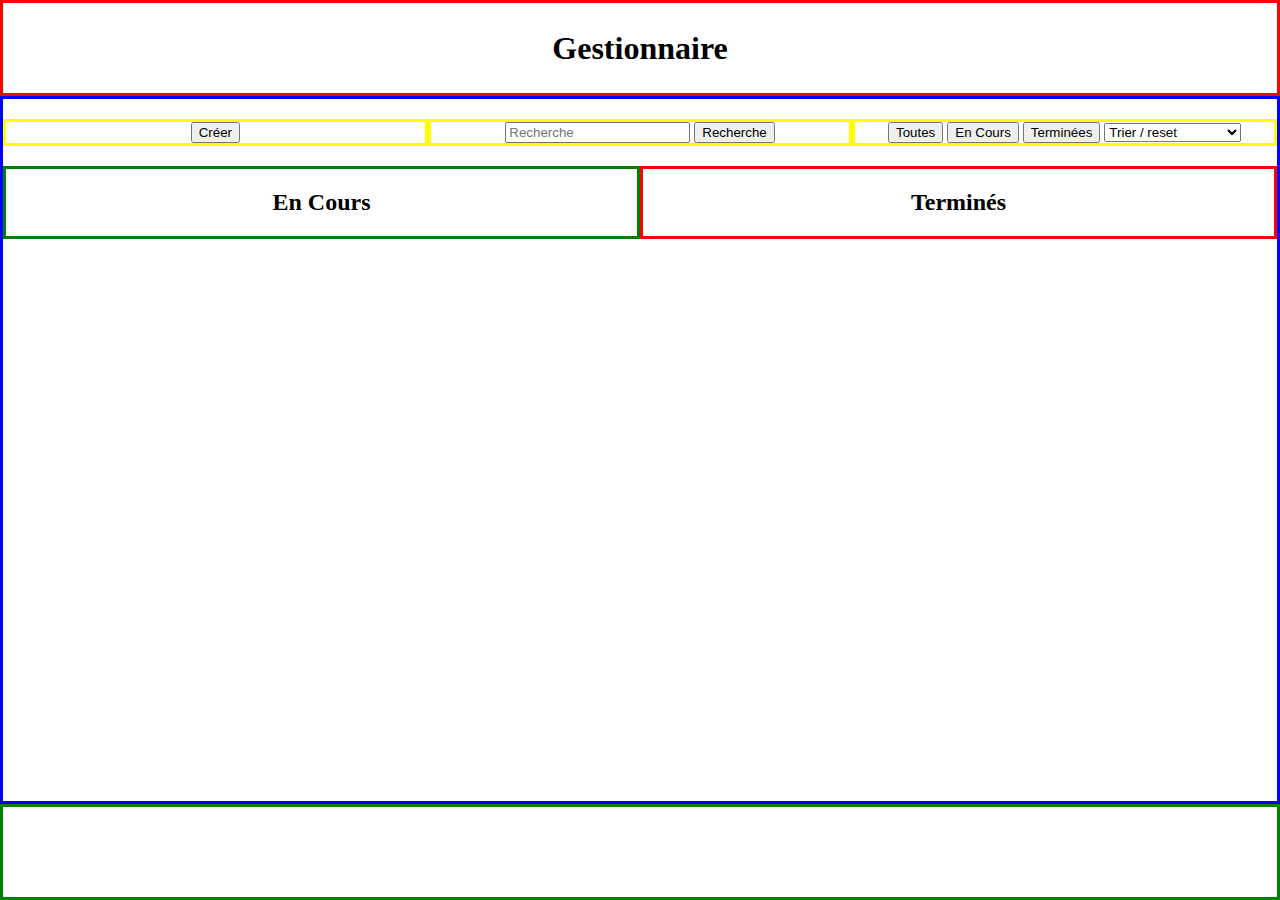
==== Frontend/index.html @ 1c4cedc6 "add methode for modified task" ====
<!DOCTYPE html>
<html lang="fr">
  <head>
    <meta charset="UTF-8" />
    <title>Gestionnaire</title>
    <meta name="viewport" content="width=device-width, initial-scale=1.0" />
    <link rel="stylesheet" href="./assets/style.css" />
    <script src="./js/main.js" type="module"></script>
  </head>
  <body>
    <header>
      <h1>Gestionnaire</h1>
    </header>
    <main>
      <div class="row">
        <section class="searchAndCreateSection">
          <div class="taskCreationButton">
            <button id="createTaskButton">Créer</button>
          </div>
          <div id="openModalCreateTask" class="modalCreateTask">
            <div class="contentModalCreateTask">
                <h2>Ajout de Tâches</h2>
                <form id="taskForm">
                  <select name="priorityTaskTag">
                    <option value="Basse">Basse</option>
                    <option value="Moyenne">Moyenne</option>
                    <option value="Elevée">Elevée</option>
                  </select>
                  <br>
                  <input type="text" name="titleTask" placeholder="Titre" required />
                  <br>
                  <textarea type="text" name="descriptionTask" rows="5" cols="33" maxlength="255" placeholder="Description"></textarea>
                  <br>
                  <input type="date" name="timeTask" required />
                  <br>
                  <select name="stateTask">
                    <option value="inProgress">En Cours</option>
                    <option value="finish">Terminé</option>
                  </select>
                  <div id="btnSubmit"></div>
                </form>
            </div>
          </div>
          <div class="searchBar">
            <input type="search" name="" id="searchTitle" placeholder="Recherche" />
            <button id="searchBar">Recherche</button>
          </div>
          <div class="filterButton">
            <button id="filterAllTask">Toutes</button>
            <button id="filterInPorgressTask">En Cours</button>
            <button id="filterCompletedTask">Terminées</button>
            <select id="filterPriorityTask">
              <option value="sort">Trier / reset</option>
              <option value="shorter">Date court</option>
              <option value="longest">Date longue</option>
              <option value="low">Croissant priorité</option>
              <option value="top">Décroissant priorité</option>
              <option value="lowPriority">Priorité basse</option>
              <option value="mediumPriority">Priorité moyenne</option>
              <option value="higtPriority">Priorité élevée</option>
            </select>
          </div>
        </section>
        <section id="progressionBar" class="ProgressionBarSection"></section>
        <section class="containerInProgressAndCompleted">
          <div class="inProgressSection">
            <h2>En Cours</h2>
            <div id="cardInTask"></div>
          </div>
          <div class="completedSection">
            <h2>Terminés</h2>
            <div id="cardCompleted"></div>
          </div>
        </section>
      </div>
    </main>
    <footer></footer>
  </body>
</html>
---- Frontend/assets/style.css ----
body {
  margin: 0;
  padding: 0;
  left: 0;
  right: 0;
  min-height: 100%;
}
header {
  border: solid 3px red;
  height: 10vh;
  top: 0;
  position: relative;
  display: flex;
  justify-content: center;
  align-items: center;
}
h1 {
  margin: 0;
}
main {
  border: solid 3px blue;
  min-height: 78vh;
}
.row {
  text-align: center;
}
.searchAndCreateSection {
  display: flex;
  margin: 20px 0 20px 0;
}
.taskCreationButton {
  flex: 1;
  border: solid 3px yellow;
}
.modalCreateTask {
  display: none;
	position: fixed;
	z-index: 1;
	padding-top: 2%;
	left: 0;
	top: 0;
	width: 100%;
	height: 100%;
	overflow: auto;
	background-color: rgb(0, 0, 0);
	background-color: rgba(0, 0, 0, 0.4);
}
.contentModalCreateTask {
  position: relative;
	background-color: #FFFFFF;
	margin: auto;
	padding: 30px;
	border-radius: 7px;
	width: 630px;
	height: auto;
	box-shadow: 0 4px 8px 0 rgba(0, 0, 0, 0.2), 0 6px 20px 0 rgba(0, 0, 0, 0.19);
	-webkit-animation-name: animatetop;
	-webkit-animation-duration: 0.8s;
	animation-name: animatetop;
	animation-duration: 0.8s
}
@-webkit-keyframes animatetop {
	from {
		top: -300px;
		opacity: 0
	}
	to {
		top: 0;
		opacity: 1
	}
}
@keyframes animatetop {
	from {
		top: -300px;
		opacity: 0
	}

	to {
		top: 0;
		opacity: 1
	}
}
.searchBar {
  flex: 1;
  border: solid 3px yellow;
}
.filterButton {
  flex: 1;
  border: solid 3px yellow;
}
.ProgressionBarSection {
  margin: 20px;
}
progress {
  height: 30px;
  width: 200px;
}
.containerInProgressAndCompleted {
  display: flex;
}
.inProgressSection {
  border: solid 3px green;
  flex: 1;
}
.cardTask {
  border: solid 1px gray;
  border-radius: 10px;
  width: 30vh;
  text-align: left;
  margin: auto;
  margin-bottom: 20px;
}
.tagsCard {
  text-align: left;
  flex: 1;
}
.modificationCard {
  display: flex;
  text-align: right;
  flex: 1;
}
.titleCard {
  text-align: center;
}
.descriptionCard {
  border: solid 1px gray;
  border-radius: 5px;
  padding: 10px;
}
.tagAndModificationCard {
  display: flex;
  padding: 10px;
}
.dueDataCard {
  text-align: center;
}
.completedSection {
  border: solid 3px red;
  flex: 1;
}
.cardCompleted {
  border: solid 1px black;
  border-radius: 15px;
  width: 40vh;
  text-align: left;
  margin: auto;
  padding: 10px;
}
footer {
  border: solid 3px green;
  height: 10vh;
  bottom: 0;
  position: relative;
}
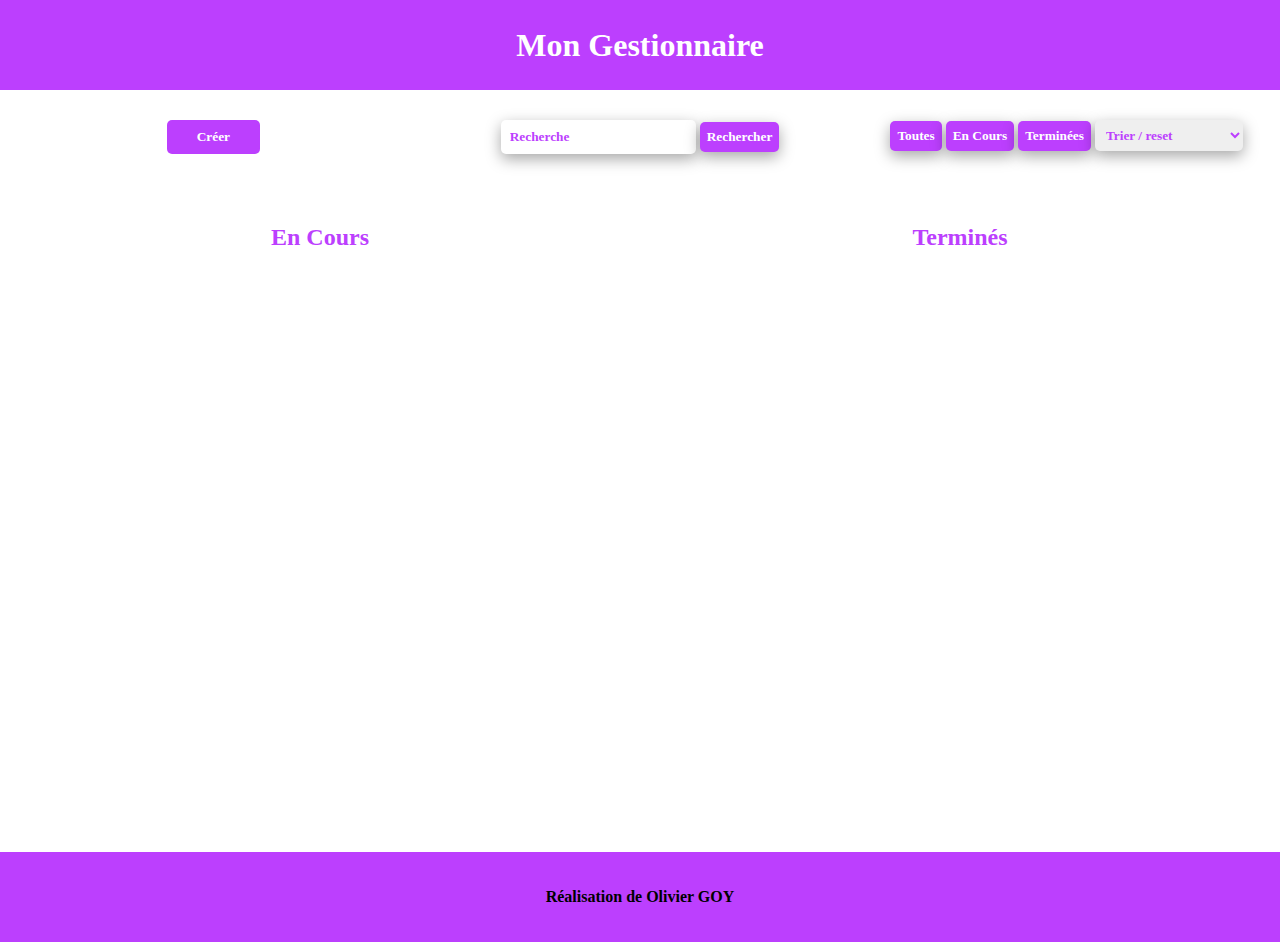
==== commit 1396d2df: "add style for page" ====
--- a/Frontend/index.html
+++ b/Frontend/index.html
@@ -1,39 +1,40 @@
 <!DOCTYPE html>
 <html lang="fr">
   <head>
-    <meta charset="UTF-8" />
-    <title>Gestionnaire</title>
-    <meta name="viewport" content="width=device-width, initial-scale=1.0" />
-    <link rel="stylesheet" href="./assets/style.css" />
+    <meta charset="UTF-8">
+    <title>Mon Gestionnaire</title>
+    <meta name="viewport" content="width=device-width, initial-scale=1.0">
+    <link rel="stylesheet" href="./assets/style.css">
     <script src="./js/main.js" type="module"></script>
   </head>
   <body>
     <header>
-      <h1>Gestionnaire</h1>
+      <h1>Mon Gestionnaire</h1>
     </header>
-    <main>
-      <div class="row">
+    <main class="row">
         <section class="searchAndCreateSection">
           <div class="taskCreationButton">
-            <button id="createTaskButton">Créer</button>
+            <button class="btnCreateTask" id="createTaskButton">Créer</button>
           </div>
           <div id="openModalCreateTask" class="modalCreateTask">
             <div class="contentModalCreateTask">
-                <h2>Ajout de Tâches</h2>
-                <form id="taskForm">
-                  <select name="priorityTaskTag">
+                <h2>Ajoutez une Tâches</h2>
+                <form class="formModal" id="taskForm">
+                  <select class="selectPriorityTask" name="priorityTaskTag">
+                    <option value="">Priorité</option>
                     <option value="Basse">Basse</option>
                     <option value="Moyenne">Moyenne</option>
                     <option value="Elevée">Elevée</option>
                   </select>
                   <br>
-                  <input type="text" name="titleTask" placeholder="Titre" required />
+                  <input type="text" name="titleTask" placeholder="Titre" required>
                   <br>
-                  <textarea type="text" name="descriptionTask" rows="5" cols="33" maxlength="255" placeholder="Description"></textarea>
+                  <textarea name="descriptionTask" rows="5" cols="33" maxlength="255" placeholder="Description"></textarea>
                   <br>
-                  <input type="date" name="timeTask" required />
+                  <input type="date" name="timeTask" required>
                   <br>
                   <select name="stateTask">
+                    <option value="">Progression</option>
                     <option value="inProgress">En Cours</option>
                     <option value="finish">Terminé</option>
                   </select>
@@ -42,14 +43,14 @@
             </div>
           </div>
           <div class="searchBar">
-            <input type="search" name="" id="searchTitle" placeholder="Recherche" />
-            <button id="searchBar">Recherche</button>
+            <input class="inputSearchBar" type="search" id="searchTitle" placeholder="Recherche">
+            <button class="btnSearchBar" id="searchBar">Rechercher</button>
           </div>
           <div class="filterButton">
-            <button id="filterAllTask">Toutes</button>
-            <button id="filterInPorgressTask">En Cours</button>
-            <button id="filterCompletedTask">Terminées</button>
-            <select id="filterPriorityTask">
+            <button class="btnFilterAll" id="filterAllTask">Toutes</button>
+            <button class="btnFilterProgress" id="filterInPorgressTask">En Cours</button>
+            <button class="btnFilterCompleted" id="filterCompletedTask">Terminées</button>
+            <select class="selectFilterPriority" id="filterPriorityTask">
               <option value="sort">Trier / reset</option>
               <option value="shorter">Date court</option>
               <option value="longest">Date longue</option>
@@ -72,8 +73,9 @@
             <div id="cardCompleted"></div>
           </div>
         </section>
-      </div>
     </main>
-    <footer></footer>
+    <footer>
+      <p>Réalisation de Olivier GOY</p>
+    </footer>
   </body>
 </html>
--- a/Frontend/assets/style.css
+++ b/Frontend/assets/style.css
@@ -1,12 +1,22 @@
 body {
+  font-family: cursive;
   margin: 0;
   padding: 0;
   left: 0;
   right: 0;
   min-height: 100%;
+  font-weight: bold;
+}
+button {
+  font-family: cursive;
+  font-weight: bold;
+  border-radius: 5px;
+  border: none;
+  padding: 7px;
+  color: white;
 }
 header {
-  border: solid 3px red;
+  background-color: #bc3ffe;
   height: 10vh;
   top: 0;
   position: relative;
@@ -16,13 +26,40 @@
 }
 h1 {
   margin: 0;
-}
-main {
-  border: solid 3px blue;
+  color: white;
+}
+.row {
   min-height: 78vh;
-}
-.row {
-  text-align: center;
+  text-align: center;
+  margin-top: 30px; 
+}
+input {  
+  border: none;
+  box-shadow: rgba(0, 0, 0, 0.35) 0px 5px 15px;
+  padding: 9px;
+  border-radius: 5px;
+  font-family: cursive;
+  font-weight: bold;
+  color: #bc3ffe;
+}
+textarea {
+  border: none;
+  box-shadow: rgba(0, 0, 0, 0.35) 0px 5px 15px;
+  padding: 9px;
+  font-family: cursive;
+  font-weight: bold;
+  border-radius: 5px;
+  color: #bc3ffe;
+}
+::placeholder {
+  font-family: cursive;
+  font-weight: bold;
+  color: #bc3ffe;
+}
+.btnCreateTask {
+  background-color: #bc3ffe;
+  padding: 9px 30px;
+  cursor: pointer;
 }
 .searchAndCreateSection {
   display: flex;
@@ -30,7 +67,6 @@
 }
 .taskCreationButton {
   flex: 1;
-  border: solid 3px yellow;
 }
 .modalCreateTask {
   display: none;
@@ -59,6 +95,9 @@
 	animation-name: animatetop;
 	animation-duration: 0.8s
 }
+.contentModalCreateTask > h2 {
+  color: #bc3ffe;
+}
 @-webkit-keyframes animatetop {
 	from {
 		top: -300px;
@@ -80,75 +119,148 @@
 		opacity: 1
 	}
 }
+.formModal > h2 {
+ margin-bottom: 20px;
+ width: 90%;
+}
+.formModal > input {
+  margin-bottom: 20px;
+  width: 87%;
+}
+.formModal > textarea {
+  margin-bottom: 20px;
+  width: 87%;
+}
+.formModal > select {
+  border: none;
+  box-shadow: rgba(0, 0, 0, 0.35) 0px 5px 15px;
+  padding: 9px;
+  border-radius: 5px;
+  color: #bc3ffe;
+  font-family: cursive;
+  font-weight: bold;
+  cursor: pointer;
+  margin-bottom: 20px;
+  width: 90%;
+}
 .searchBar {
   flex: 1;
-  border: solid 3px yellow;
+}
+.btnSearchBar, .btnFilterAll, .btnFilterProgress, .btnFilterCompleted {
+  background-color: #bc3ffe;
+  box-shadow: rgba(0, 0, 0, 0.35) 0px 5px 15px;
+  cursor: pointer;
 }
 .filterButton {
   flex: 1;
-  border: solid 3px yellow;
+}
+.selectFilterPriority {
+  border: none;
+  border-radius: 5px;
+  padding: 7px;
+  box-shadow: rgba(0, 0, 0, 0.35) 0px 5px 15px;
+  color: #bc3ffe;
+  font-family: cursive;
+  font-weight: bold;
+  cursor: pointer;
 }
 .ProgressionBarSection {
-  margin: 20px;
+  margin: 50px 0 40px 0;
+  color: #bc3ffe;
 }
 progress {
-  height: 30px;
-  width: 200px;
+  height: 20px;
+  width: 300px;
+  border-radius: 10px;
+  overflow: hidden;
+  appearance: none;
+  box-shadow: rgba(0, 0, 0, 0.35) 0px 5px 15px;
+}
+progress::-webkit-progress-bar {
+  background-color: white;
+  border-radius: 10px;
+}
+progress::-webkit-progress-value {
+  background-color: #bc3ffe;
+  border-radius: 10px;
+}
+progress::-moz-progress-bar {
+    background-color: #4caf50;
+    border-radius: 10px;
 }
 .containerInProgressAndCompleted {
   display: flex;
 }
 .inProgressSection {
-  border: solid 3px green;
-  flex: 1;
+  flex: 1;
+}
+.inProgressSection > h2 {
+  color: #bc3ffe;
 }
 .cardTask {
-  border: solid 1px gray;
-  border-radius: 10px;
-  width: 30vh;
-  text-align: left;
-  margin: auto;
-  margin-bottom: 20px;
-}
-.tagsCard {
-  text-align: left;
-  flex: 1;
-}
-.modificationCard {
-  display: flex;
-  text-align: right;
-  flex: 1;
-}
-.titleCard {
-  text-align: center;
-}
-.descriptionCard {
-  border: solid 1px gray;
-  border-radius: 5px;
-  padding: 10px;
-}
-.tagAndModificationCard {
-  display: flex;
-  padding: 10px;
-}
-.dueDataCard {
-  text-align: center;
-}
-.completedSection {
-  border: solid 3px red;
-  flex: 1;
-}
-.cardCompleted {
-  border: solid 1px black;
-  border-radius: 15px;
+  box-shadow: rgba(0, 0, 0, 0.35) 0px 5px 15px;
+  border-radius: 10px;
   width: 40vh;
   text-align: left;
   margin: auto;
+  margin-bottom: 20px;
+}
+.tagCard {
+  border-radius: 7px 7px 0 0;
+  display: flex;
   padding: 10px;
 }
+.tagsCard {
+  text-align: left;
+  flex: 1;
+}
+.titleCard {
+  text-align: center;
+  color: #bc3ffe;
+}
+.descriptionCard {
+  border: solid 2px #dcdcdc;
+  border-right: none;
+  border-left: none;
+  padding: 10px;
+}
+.dueDataCard {
+  text-align: center;
+}
+.modificatedAndDeletedTask {
+  text-align: center;
+  padding: 20px 0;
+  border-top: solid 2px #dcdcdc;
+}
+.modifiedTask {
+  margin-right: 10px;
+  background: #bc3ffe;
+  cursor: pointer;
+}
+.deletedTask{
+  margin-left: 10px;
+  background: #ff3939 ;
+  cursor: pointer;
+}
+.completedSection {
+  flex: 1;
+}
+.completedSection > h2 {
+  color: #bc3ffe;
+}
+.submitForm{
+  background-color: #bc3ffe;
+  cursor: pointer;
+  width: 90%;
+  padding: 20px;
+}
 footer {
-  border: solid 3px green;
+  background-color: #bc3ffe;
   height: 10vh;
   bottom: 0;
+  margin-top: 30px;
   position: relative;
-}
+  display: flex;
+  justify-content: center;
+  align-items: center;
+}
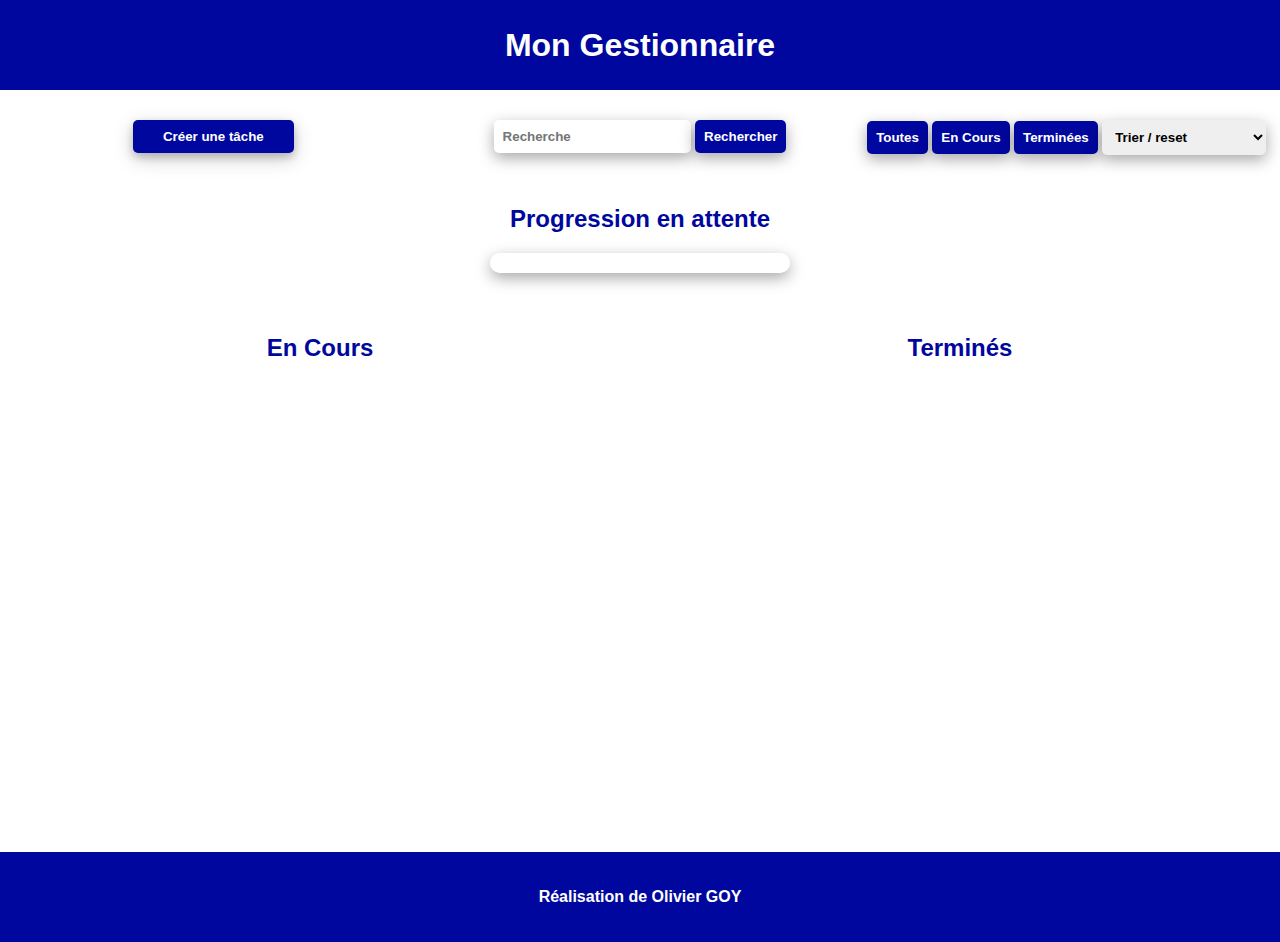
==== commit e5618614: "fixe bug research and filter tasks" ====
--- a/Frontend/index.html
+++ b/Frontend/index.html
@@ -14,7 +14,7 @@
     <main class="row">
         <section class="searchAndCreateSection">
           <div class="taskCreationButton">
-            <button class="btnCreateTask" id="createTaskButton">Créer</button>
+            <button class="btnCreateTask" id="createTaskButton">Créer une tâche</button>
           </div>
           <div id="openModalCreateTask" class="modalCreateTask">
             <div class="contentModalCreateTask">
--- a/Frontend/assets/style.css
+++ b/Frontend/assets/style.css
@@ -1,5 +1,5 @@
 body {
-  font-family: cursive;
+  font-family: Arial;
   margin: 0;
   padding: 0;
   left: 0;
@@ -8,15 +8,15 @@
   font-weight: bold;
 }
 button {
-  font-family: cursive;
-  font-weight: bold;
-  border-radius: 5px;
-  border: none;
-  padding: 7px;
+  font-family: Arial;
+  font-weight: bold;
+  border-radius: 5px;
+  border: none;
+  padding: 9px;
   color: white;
 }
 header {
-  background-color: #bc3ffe;
+  background-color: #00079e;
   height: 10vh;
   top: 0;
   position: relative;
@@ -38,28 +38,26 @@
   box-shadow: rgba(0, 0, 0, 0.35) 0px 5px 15px;
   padding: 9px;
   border-radius: 5px;
-  font-family: cursive;
-  font-weight: bold;
-  color: #bc3ffe;
+  font-family: Arial;
+  font-weight: bold;
 }
 textarea {
   border: none;
   box-shadow: rgba(0, 0, 0, 0.35) 0px 5px 15px;
   padding: 9px;
-  font-family: cursive;
-  font-weight: bold;
-  border-radius: 5px;
-  color: #bc3ffe;
+  font-family: Arial;
+  font-weight: bold;
+  border-radius: 5px;
 }
 ::placeholder {
-  font-family: cursive;
-  font-weight: bold;
-  color: #bc3ffe;
+  font-family: Arial;
+  font-weight: bold;
 }
 .btnCreateTask {
-  background-color: #bc3ffe;
+  background-color: #00079e;
   padding: 9px 30px;
   cursor: pointer;
+  box-shadow: 0 4px 8px 0 rgba(0, 0, 0, 0.2), 0 6px 20px 0 rgba(0, 0, 0, 0.19);
 }
 .searchAndCreateSection {
   display: flex;
@@ -96,7 +94,7 @@
 	animation-duration: 0.8s
 }
 .contentModalCreateTask > h2 {
-  color: #bc3ffe;
+  color: #00079e;
 }
 @-webkit-keyframes animatetop {
 	from {
@@ -136,8 +134,7 @@
   box-shadow: rgba(0, 0, 0, 0.35) 0px 5px 15px;
   padding: 9px;
   border-radius: 5px;
-  color: #bc3ffe;
-  font-family: cursive;
+  font-family: Arial;
   font-weight: bold;
   cursor: pointer;
   margin-bottom: 20px;
@@ -147,7 +144,7 @@
   flex: 1;
 }
 .btnSearchBar, .btnFilterAll, .btnFilterProgress, .btnFilterCompleted {
-  background-color: #bc3ffe;
+  background-color: #00079e;
   box-shadow: rgba(0, 0, 0, 0.35) 0px 5px 15px;
   cursor: pointer;
 }
@@ -157,16 +154,15 @@
 .selectFilterPriority {
   border: none;
   border-radius: 5px;
-  padding: 7px;
-  box-shadow: rgba(0, 0, 0, 0.35) 0px 5px 15px;
-  color: #bc3ffe;
-  font-family: cursive;
+  padding: 9px;
+  box-shadow: rgba(0, 0, 0, 0.35) 0px 5px 15px;
+  font-family: Arial;
   font-weight: bold;
   cursor: pointer;
 }
 .ProgressionBarSection {
   margin: 50px 0 40px 0;
-  color: #bc3ffe;
+  color: #00079e;
 }
 progress {
   height: 20px;
@@ -181,11 +177,11 @@
   border-radius: 10px;
 }
 progress::-webkit-progress-value {
-  background-color: #bc3ffe;
+  background-color: #00079e;
   border-radius: 10px;
 }
 progress::-moz-progress-bar {
-    background-color: #4caf50;
+    background-color: white;
     border-radius: 10px;
 }
 .containerInProgressAndCompleted {
@@ -195,7 +191,8 @@
   flex: 1;
 }
 .inProgressSection > h2 {
-  color: #bc3ffe;
+  color: #00079e;
+  font-weight: 900;
 }
 .cardTask {
   box-shadow: rgba(0, 0, 0, 0.35) 0px 5px 15px;
@@ -216,7 +213,7 @@
 }
 .titleCard {
   text-align: center;
-  color: #bc3ffe;
+  color: gray;
 }
 .descriptionCard {
   border: solid 2px #dcdcdc;
@@ -234,7 +231,7 @@
 }
 .modifiedTask {
   margin-right: 10px;
-  background: #bc3ffe;
+  background: #00079e;
   cursor: pointer;
 }
 .deletedTask{
@@ -246,16 +243,17 @@
   flex: 1;
 }
 .completedSection > h2 {
-  color: #bc3ffe;
+  color: #00079e;
+  font-weight: 900;
 }
 .submitForm{
-  background-color: #bc3ffe;
+  background-color: #00079e;
   cursor: pointer;
   width: 90%;
   padding: 20px;
 }
 footer {
-  background-color: #bc3ffe;
+  background-color: #00079e;
   height: 10vh;
   bottom: 0;
   margin-top: 30px;
@@ -263,4 +261,5 @@
   display: flex;
   justify-content: center;
   align-items: center;
-}
+  color: white;
+}
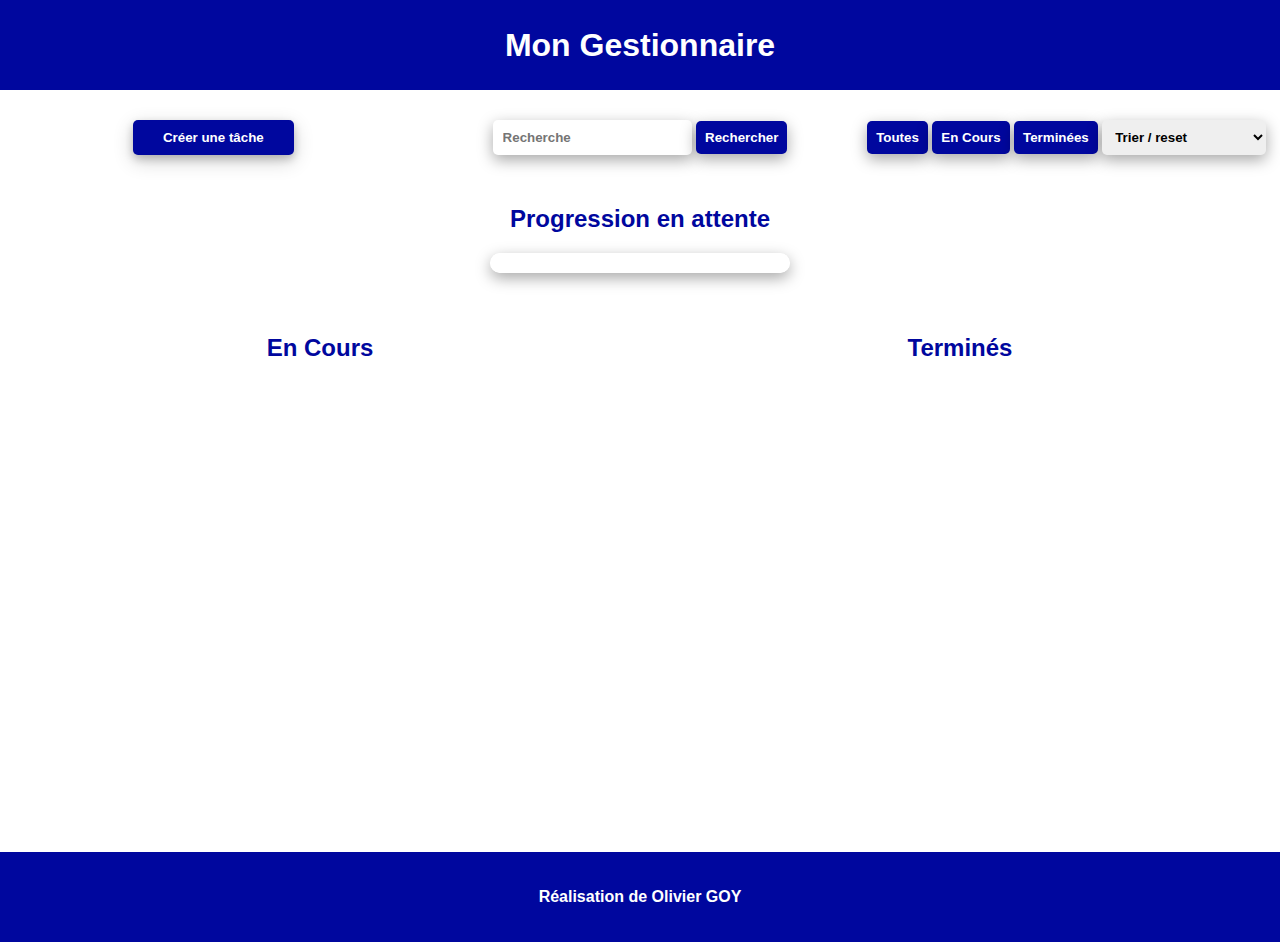
==== commit 476e8ab7: "add méthode inner input" ====
--- a/Frontend/index.html
+++ b/Frontend/index.html
@@ -27,11 +27,11 @@
                     <option value="Elevée">Elevée</option>
                   </select>
                   <br>
-                  <input type="text" name="titleTask" placeholder="Titre" required>
+                  <input type="text" name="titleTask" maxlength="60" placeholder="Titre" required>
                   <br>
                   <textarea name="descriptionTask" rows="5" cols="33" maxlength="255" placeholder="Description"></textarea>
                   <br>
-                  <input type="date" name="timeTask" required>
+                  <input type="date" inputmode="numeric" pattern="\d{4}-\d{2}-\d{2}" name="timeTask" required>
                   <br>
                   <select name="stateTask">
                     <option value="">Progression</option>
--- a/Frontend/assets/style.css
+++ b/Frontend/assets/style.css
@@ -36,7 +36,7 @@
 input {  
   border: none;
   box-shadow: rgba(0, 0, 0, 0.35) 0px 5px 15px;
-  padding: 9px;
+  padding: 10px;
   border-radius: 5px;
   font-family: Arial;
   font-weight: bold;
@@ -44,7 +44,7 @@
 textarea {
   border: none;
   box-shadow: rgba(0, 0, 0, 0.35) 0px 5px 15px;
-  padding: 9px;
+  padding: 10px;
   font-family: Arial;
   font-weight: bold;
   border-radius: 5px;
@@ -53,15 +53,18 @@
   font-family: Arial;
   font-weight: bold;
 }
+select{
+  text-align: left;
+}
+.searchAndCreateSection {
+  display: flex;
+  margin: 20px 0;
+}
 .btnCreateTask {
   background-color: #00079e;
-  padding: 9px 30px;
+  padding: 10px 30px;
   cursor: pointer;
   box-shadow: 0 4px 8px 0 rgba(0, 0, 0, 0.2), 0 6px 20px 0 rgba(0, 0, 0, 0.19);
-}
-.searchAndCreateSection {
-  display: flex;
-  margin: 20px 0 20px 0;
 }
 .taskCreationButton {
   flex: 1;
@@ -85,7 +88,7 @@
 	margin: auto;
 	padding: 30px;
 	border-radius: 7px;
-	width: 630px;
+	width: 50vh;
 	height: auto;
 	box-shadow: 0 4px 8px 0 rgba(0, 0, 0, 0.2), 0 6px 20px 0 rgba(0, 0, 0, 0.19);
 	-webkit-animation-name: animatetop;
@@ -123,11 +126,11 @@
 }
 .formModal > input {
   margin-bottom: 20px;
-  width: 87%;
+  width: 84%;
 }
 .formModal > textarea {
   margin-bottom: 20px;
-  width: 87%;
+  width: 84%;
 }
 .formModal > select {
   border: none;
@@ -197,10 +200,10 @@
 .cardTask {
   box-shadow: rgba(0, 0, 0, 0.35) 0px 5px 15px;
   border-radius: 10px;
-  width: 40vh;
+  width: 400px;
+  height: 447px;
   text-align: left;
-  margin: auto;
-  margin-bottom: 20px;
+  margin: 20px auto;
 }
 .tagCard {
   border-radius: 7px 7px 0 0;
@@ -214,12 +217,24 @@
 .titleCard {
   text-align: center;
   color: gray;
+  height: 73px;
+  display: flex;
+  justify-content: center;
+  align-items: center;
+  padding: 0 10px;
+}
+.titleCard > h3 {
+  margin: 0;
 }
 .descriptionCard {
   border: solid 2px #dcdcdc;
   border-right: none;
   border-left: none;
   padding: 10px;
+  height: 168px;
+}
+.descriptionCard > h4 {
+  margin: 0;
 }
 .dueDataCard {
   text-align: center;
@@ -263,3 +278,166 @@
   align-items: center;
   color: white;
 }
+
+/* Partie respondsive avec les médias queries */
+
+@media (max-width: 1205px) {
+  .selectFilterPriority {
+    margin-top: 10px;
+  }
+}
+
+@media (max-width: 872px) {
+  .searchAndCreateSection {
+    display: block;
+  }
+  .taskCreationButton {
+    margin-bottom: 30px;
+  }
+  .btnCreateTask {
+    padding: 14px 96px;
+  }
+  .btnFilterAll,
+  .btnFilterProgress,
+  .btnFilterCompleted {
+    padding: 10px 19px;
+  }
+  .filterButton {
+    margin-top: 20px;
+    width: 300px;
+    margin: 30px auto;
+  }
+  .selectFilterPriority {
+    margin-top: 10px;
+    padding: 10px 134px 10px 9px;
+  }
+}
+
+@media (max-width: 825px) {
+  .cardTask {
+    width: 350px;
+    height: 455px;
+  }
+  .descriptionCard {
+    height: 175px;
+  }
+  .descriptionCard>p {
+    margin: 5px 0;
+  }
+}
+
+@media (max-width: 715px) {
+  .cardTask {
+    width: 300px;
+    height: 390px;
+  }
+  .titleCard>h3 {
+    font-size: 15px;
+  }
+  .descriptionCard {
+    height: 110px;
+  }
+  .descriptionCard>h4 {
+    font-size: 14px;
+  }
+  .descriptionCard>p {
+    font-size: 12px;
+  }
+}
+
+@media (max-width: 615px) {
+  .cardTask {
+    width: 250px;
+  }
+  .titleCard>h3 {
+    font-size: 14px;
+  }
+  .descriptionCard {
+    height: 110px;
+  }
+  .descriptionCard>h4 {
+    font-size: 13px;
+  }
+  .descriptionCard>p {
+    font-size: 11px;
+  }
+}
+
+@media (max-width: 510px) {
+  .contentModalCreateTask {
+      width: 30vh;
+    }
+  .cardTask {
+    width: 230px;
+    height: 365px;
+  }
+  .titleCard>h3 {
+    font-size: 13px;
+  }
+  .descriptionCard {
+    height: 100px;
+  }
+  .descriptionCard>h4 {
+    font-size: 12px;
+  }
+  .descriptionCard>p {
+    font-size: 10px;
+  }
+  .dueDataCard>h4 {
+    font-size: 12px;
+  }
+  .modificatedAndDeletedTask {
+    display: block;
+  }
+  .modifiedTask {
+    margin-right: 0;
+  }
+  .deletedTask {
+    margin-left: 0;
+  }
+}
+@media (max-width: 478px) {
+  .cardTask {
+    width: 210px;
+    height: 375px;
+  }
+  .descriptionCard {
+    height: 110px;
+  }
+}
+@media (max-width: 428px) {
+  .cardTask {
+    width: 200px;
+    height: 385px;
+  }
+  .descriptionCard {
+    height: 120px;
+  }
+}
+@media (max-width: 408px) {
+  .cardTask {
+    width: 190px;
+    height: 390px;
+  }
+  .descriptionCard {
+    height: 125px;
+  }
+}
+@media (max-width: 388px) {
+  .cardTask {
+    width: 180px;
+    height: 385px;
+  }
+  .descriptionCard {
+    height: 120px;
+  }
+}
+@media (max-width: 367px) {
+  .cardTask {
+    width: 170px;
+    height: 390px;
+  }
+  .descriptionCard {
+    height: 130px;
+  }
+}
